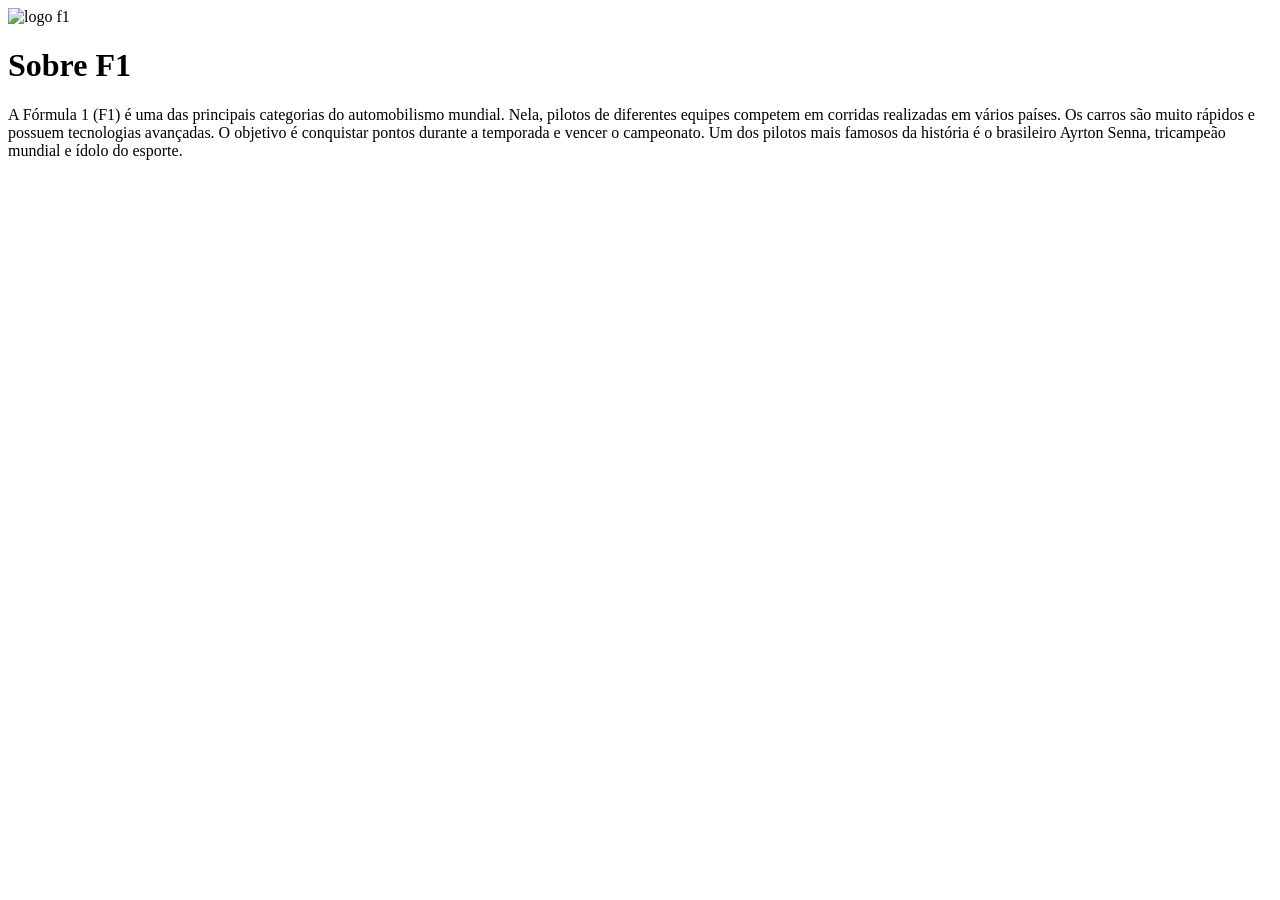
==== index.html @ ab62e341 "Add initial HTML structure for F1 page" ====
<!DOCTYPE html>
<html lang="pt-br">
<head>
    <meta charset="UTF-8">
    <meta name="viewport" content="width=device-width, initial-scale=1.0">
    <title>F1</title>
    <link rel="stylesheet"
    href="style.css">
</head>

<body>
    <div class="menu">
        <div class="logo">
            <img src="images.jpg" alt="logo f1">
        </div>

        <div class="conteudo">
            <h1>Sobre F1</h1>

            <p>A Fórmula 1 (F1) é uma das principais categorias do automobilismo mundial. Nela, pilotos de diferentes equipes competem em corridas realizadas em vários países. Os carros são muito rápidos e possuem tecnologias avançadas. O objetivo é conquistar pontos durante a temporada e vencer o campeonato. Um dos pilotos mais famosos da história é o brasileiro Ayrton Senna, tricampeão mundial e ídolo do esporte.</p>
        </div>
</body>
</html>
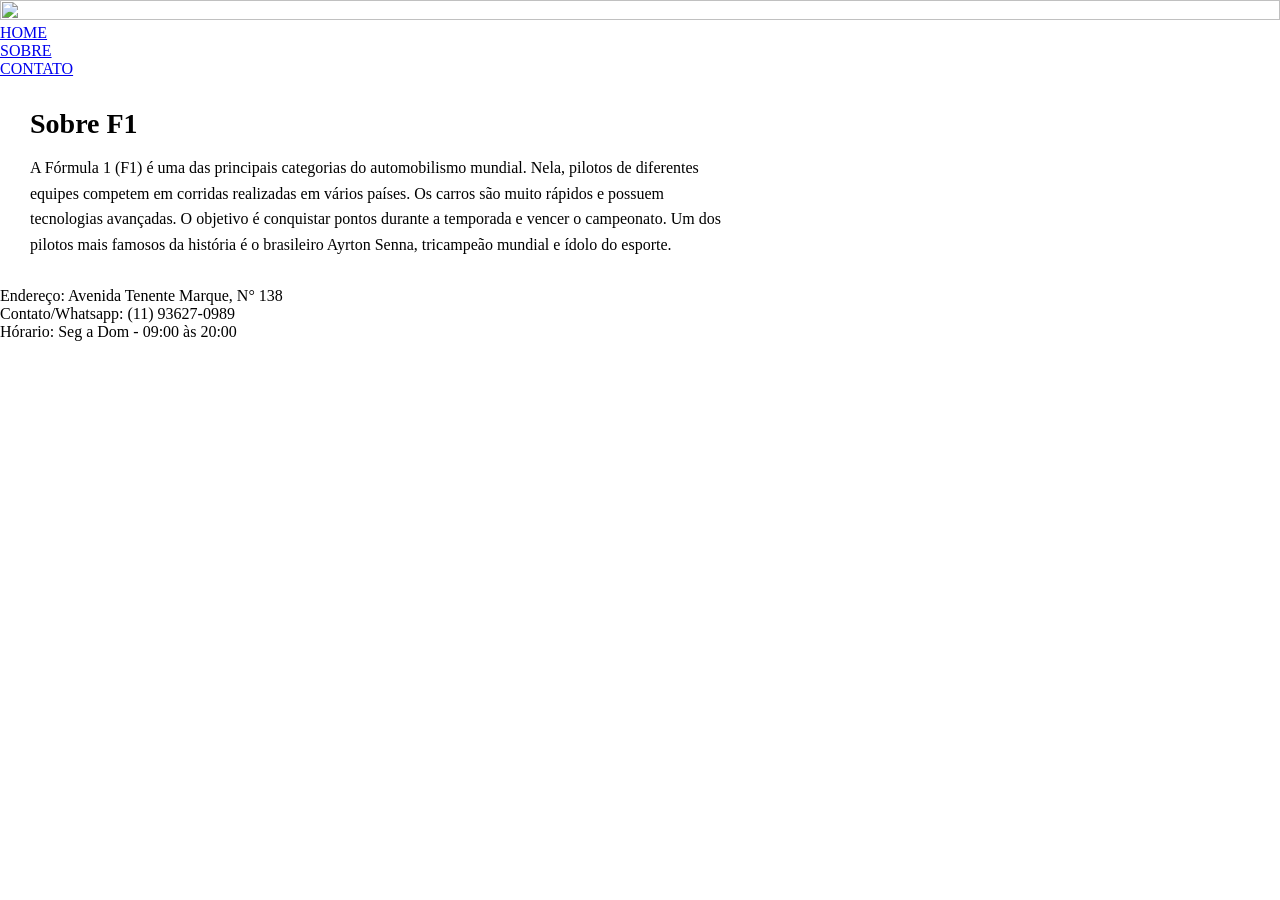
==== commit b8f919e5: "Enhance index.html with navigation and contact details Added navigation menu and contact information" ====
--- a/index.html
+++ b/index.html
@@ -11,7 +11,16 @@
 <body>
     <div class="menu">
         <div class="logo">
-            <img src="images.jpg" alt="logo f1">
+            <img src="images.jpg">
+        </div>
+
+        <div class="nav">
+
+            <ul>
+                <li><a href="#">HOME</a></li>
+                <li><a href="#sobre">SOBRE</a></li>
+                <li><a href="#">CONTATO</a></li>
+            </ul>
         </div>
 
         <div class="conteudo">
@@ -19,5 +28,15 @@
 
             <p>A Fórmula 1 (F1) é uma das principais categorias do automobilismo mundial. Nela, pilotos de diferentes equipes competem em corridas realizadas em vários países. Os carros são muito rápidos e possuem tecnologias avançadas. O objetivo é conquistar pontos durante a temporada e vencer o campeonato. Um dos pilotos mais famosos da história é o brasileiro Ayrton Senna, tricampeão mundial e ídolo do esporte.</p>
         </div>
+
+
+        <div>
+            <div class="r_dir">
+                <ul>
+                    <li>Endereço: Avenida Tenente Marque, N° 138</li>
+                    <li>Contato/Whatsapp: (11) 93627-0989</li>
+                    <li>Hórario: Seg a Dom - 09:00 às 20:00</li>
+                </ul>
+        </div>
 </body>
 </html>
--- a/style.css
+++ b/style.css
@@ -0,0 +1,37 @@
+*{
+    margin: 0;
+    padding: 0;
+    box-sizing: border-box;
+}
+
+html, body{
+    width: 100%;
+    height: 350px;
+}
+
+.menu{
+    width: 100%;
+    height: 250px;
+}
+
+.menu img{
+    width: 100%;
+    height: 100%;
+    object-fit: cover;
+    display: block;
+}
+
+.conteudo{
+    padding: 30px;
+    width: 60%;
+}
+
+.conteudo h1{
+    font-size: 28px;
+    margin-bottom: 15px;
+}
+
+.conteudo p{
+    font-size: 16px;
+    line-height: 1.6;
+}
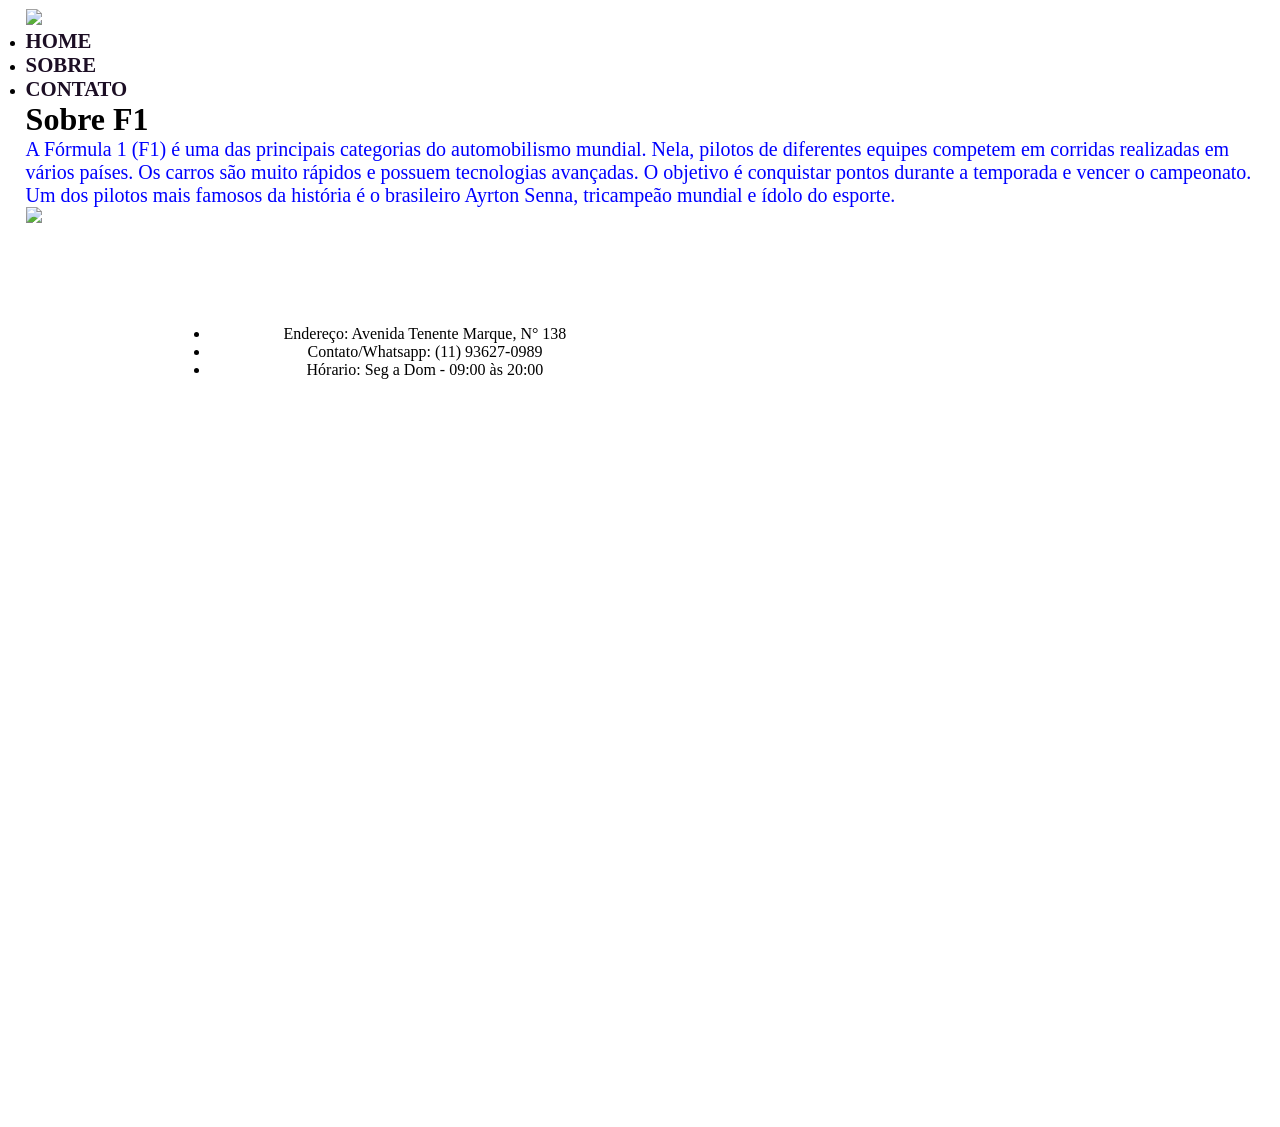
==== commit 6567303d: "Add banner image to index.html" ====
--- a/index.html
+++ b/index.html
@@ -29,6 +29,10 @@
             <p>A Fórmula 1 (F1) é uma das principais categorias do automobilismo mundial. Nela, pilotos de diferentes equipes competem em corridas realizadas em vários países. Os carros são muito rápidos e possuem tecnologias avançadas. O objetivo é conquistar pontos durante a temporada e vencer o campeonato. Um dos pilotos mais famosos da história é o brasileiro Ayrton Senna, tricampeão mundial e ídolo do esporte.</p>
         </div>
 
+        <div class="banner">
+            <img src="imagens/baner.png"/>
+        </div>
+
 
         <div>
             <div class="r_dir">
--- a/style.css
+++ b/style.css
@@ -4,34 +4,49 @@
     box-sizing: border-box;
 }
 
-html, body{
-    width: 100%;
-    height: 350px;
+html{
+    scroll-behavior: smooth;
+}
+
+a{
+    text-decoration: none;
+    font-family: "cormant", serif;
+    font-size: 1.3em;
+    color: #1C0E24;
+    font-weight: bold;
+    transition: 0.5s;
+}
+
+a:hover{
+    color: darkgoldenrod;
 }
 
 .menu{
     width: 100%;
-    height: 250px;
+    height: 15vh;
+    box-sizing: border-box;
+    padding-top: 1vh;
+    padding-left: 2%;
+    padding-right: 2%;
 }
 
-.menu img{
-    width: 100%;
-    height: 100%;
-    object-fit: cover;
-    display: block;
+.p_esq{
+    width: 50%;
+    height: 100vh;
+    float: left;
 }
 
-.conteudo{
-    padding: 30px;
-    width: 60%;
+p{
+    color: blue;
+    font-size: 20px;
 }
 
-.conteudo h1{
-    font-size: 28px;
-    margin-bottom: 15px;
+.r_dir{
+    text-align: center;
+    width: 50%;
+    height: 100vh;
+    float: left;
+    box-sizing: border-box;
+    padding-left: 15%;
+    padding-top: 8%;
 }
-
-.conteudo p{
-    font-size: 16px;
-    line-height: 1.6;
-}
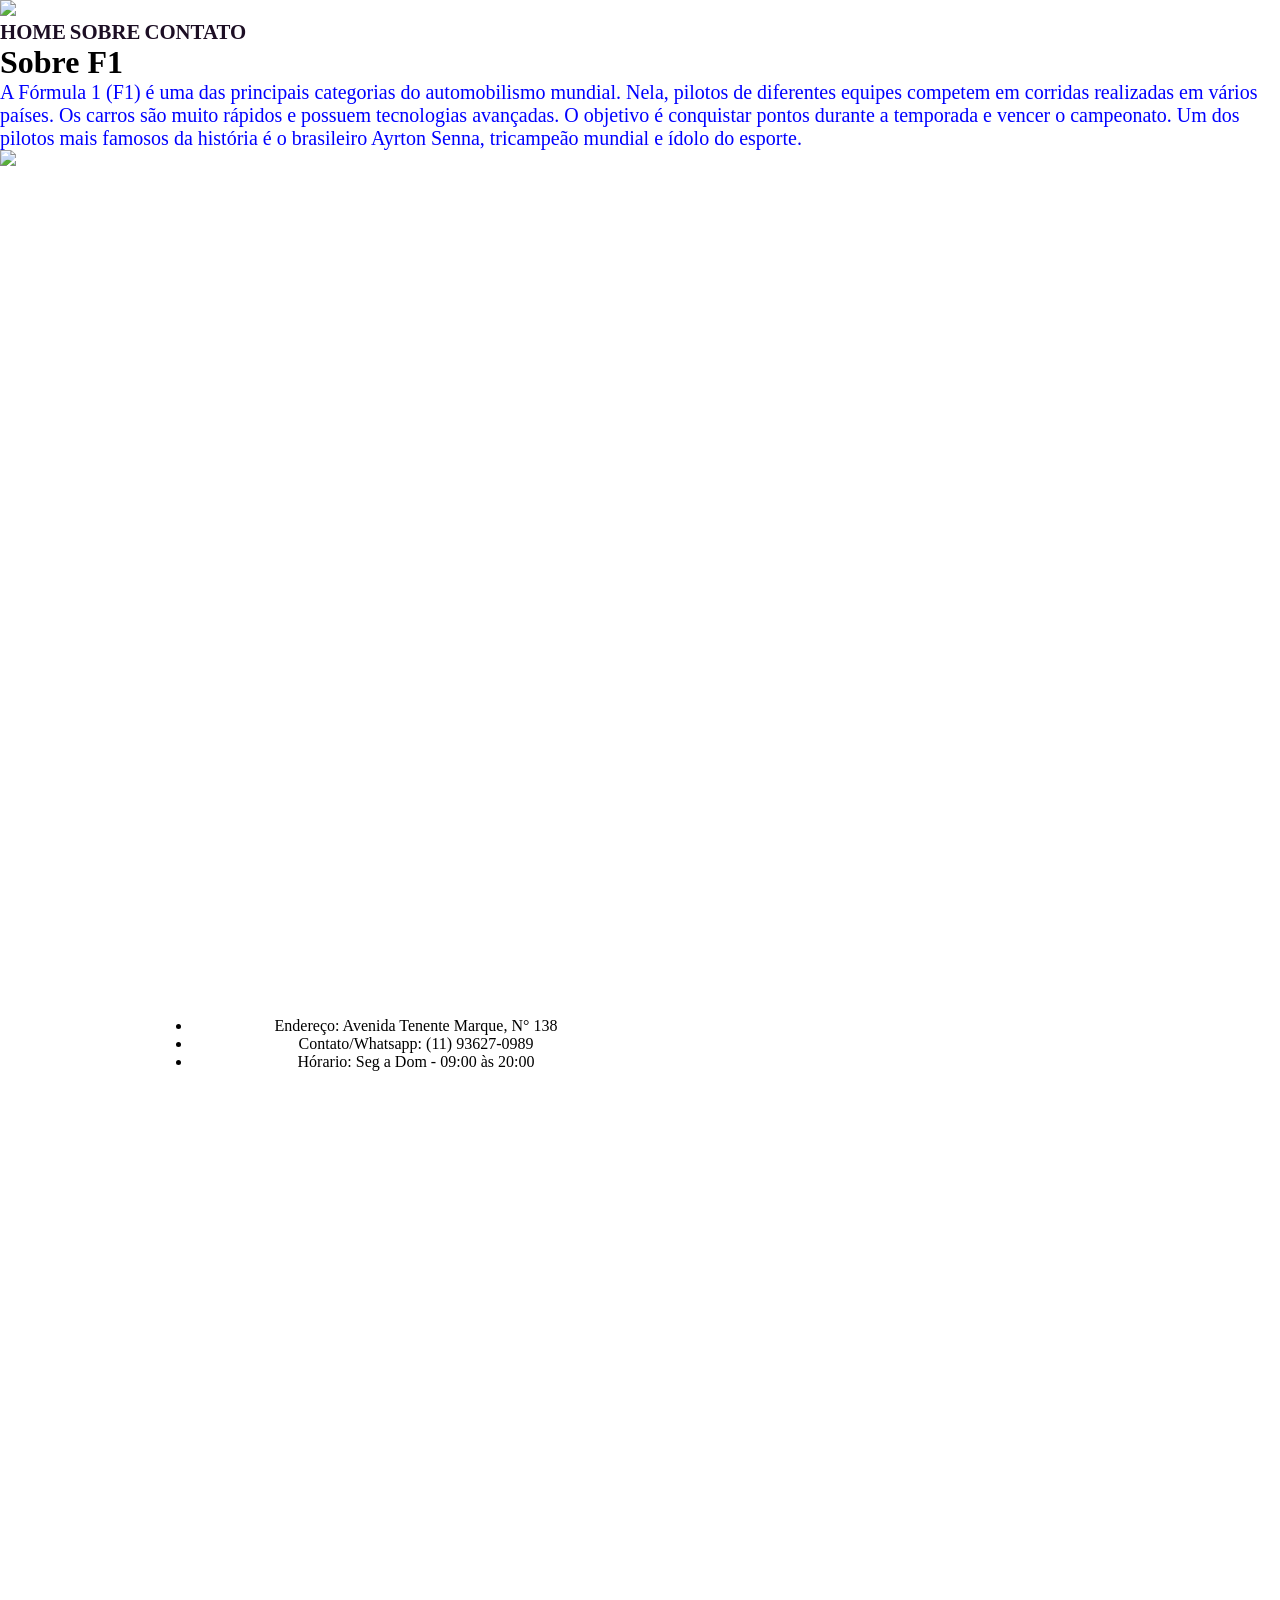
==== commit 20d62559: "Update images and navigation structure in index.html" ====
--- a/index.html
+++ b/index.html
@@ -9,19 +9,20 @@
 </head>
 
 <body>
-    <div class="menu">
         <div class="logo">
-            <img src="images.jpg">
+            <img src="mercedes.jpg">
         </div>
 
-        <div class="nav">
+        <nav>
+            <div class="link">
 
             <ul>
-                <li><a href="#">HOME</a></li>
-                <li><a href="#sobre">SOBRE</a></li>
-                <li><a href="#">CONTATO</a></li>
+                <a href="#">HOME</a>
+                <a href="#sobre">SOBRE</a>
+                <a href="#">CONTATO</a>
             </ul>
         </div>
+        </nav>
 
         <div class="conteudo">
             <h1>Sobre F1</h1>
@@ -30,7 +31,7 @@
         </div>
 
         <div class="banner">
-            <img src="imagens/baner.png"/>
+            <img src="F1.jpg"/>
         </div>
 
 
--- a/style.css
+++ b/style.css
@@ -50,3 +50,10 @@
     padding-left: 15%;
     padding-top: 8%;
 }
+
+.banner{
+    width: 100%;
+    height: 85vh;
+    background-image: url(./baner.png/fundo-inicio.jpg);
+    background-size: 100% 120%;
+}
